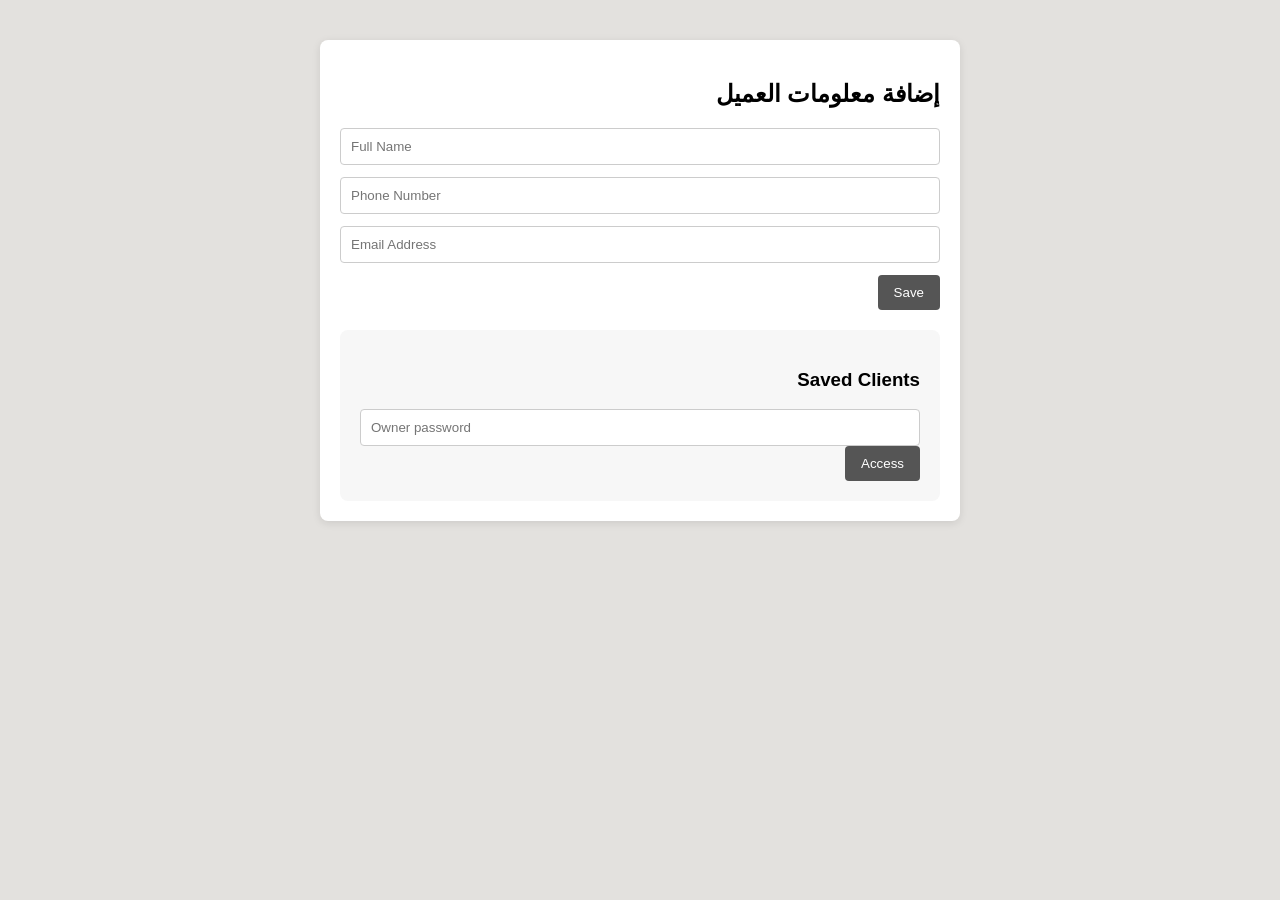
==== form.html @ 1b91b01b "Add files via upload" ====
<!DOCTYPE html>
<html lang="ar" dir="rtl">
<head>
    <meta charset="UTF-8">
    <meta name="viewport" content="width=device-width, initial-scale=1.0">
    <title>Client Form</title>
    <link rel="stylesheet" href="style.css">
</head>
<body>
    <div class="form-page">
        <h2>إضافة معلومات العميل</h2>
        <form id="client-form">
            <input type="text" id="fullName" placeholder="Full Name" required>
            <input type="tel" id="phone" placeholder="Phone Number" required>
            <input type="email" id="email" placeholder="Email Address" required>
            <button type="submit">Save</button>
        </form>

        <div class="submissions">
            <h3>Saved Clients</h3>
            <div id="owner-access">
                <input type="password" id="owner-password" placeholder="Owner password">
                <button type="button" id="unlock-btn">Access</button>
            </div>
            <div id="submission-area" style="display:none;">
                <div id="submission-list"></div>
                <a id="download-link" href="#" download="clients.csv" style="display:none; margin-top: 10px;">Download CSV</a>
            </div>
        </div>
    </div>

    <script>
        const form = document.getElementById('client-form');
        const list = document.getElementById('submission-list');
        const ownerAccess = document.getElementById('owner-access');
        const submissionArea = document.getElementById('submission-area');
        const unlockBtn = document.getElementById('unlock-btn');
        const ownerPasswordInput = document.getElementById('owner-password');

        function escapeCsv(value) {
            return '"' + String(value).replace(/"/g, '""') + '"';
        }

        function buildCsv(submissions) {
            const header = ['Full Name', 'Phone Number', 'Email Address'];
            const rows = submissions.map(item => [item.fullName, item.phone, item.email]);
            return [header, ...rows].map(row => row.map(escapeCsv).join(',')).join('\n');
        }

        function loadSubmissions() {
            const submissions = JSON.parse(localStorage.getItem('clientSubmissions') || '[]');
            if (!submissions.length) {
                list.innerHTML = '<p>No submissions yet.</p>';
                return;
            }

            list.innerHTML = submissions.map(item => `
                <div class="submission-item">
                    <strong>${item.fullName}</strong><br>
                    Phone: ${item.phone}<br>
                    Email: ${item.email}
                </div>
            `).join('');

            const csvData = buildCsv(submissions);
            const blob = new Blob([csvData], { type: 'text/csv;charset=utf-8;' });
            const url = URL.createObjectURL(blob);
            const downloadLink = document.getElementById('download-link');
            downloadLink.href = url;
            downloadLink.style.display = 'inline-block';
        }

        form.addEventListener('submit', function (e) {
            e.preventDefault();
            const submissions = JSON.parse(localStorage.getItem('clientSubmissions') || '[]');
            submissions.push({
                fullName: document.getElementById('fullName').value,
                phone: document.getElementById('phone').value,
                email: document.getElementById('email').value
            });
            localStorage.setItem('clientSubmissions', JSON.stringify(submissions));
            form.reset();
            loadSubmissions();
        });

        unlockBtn.addEventListener('click', function () {
            if (ownerPasswordInput.value === 'm1l@neEservices') {
                submissionArea.style.display = 'block';
                ownerAccess.style.display = 'none';
                loadSubmissions();
            } else {
                alert('Access denied');
            }
        });

        loadSubmissions();
    </script>
</body>
</html>
---- style.css ----
html { scroll-behavior: smooth; }

body { margin: 0; font-family: sans-serif; background-color: #e3e1de; }

.hero, .info-block, .services-block, .contact-footer { display: flex; align-items: center; }

img { width: 50%; height: auto; } /* Ensures images take half the width */

.hero { flex-direction: column; height: 100vh; background: grey; color: white; position: relative; justify-content: center; overflow: hidden; }

.hero .bg-img {
    position: absolute;
    inset: 0;
    width: 100%;
    height: 100%;
    object-fit: cover;
    opacity: 0.45;
}

.hero-overlay {
    position: absolute;
    inset: 0;
    z-index: 1;
    display: flex;
    flex-direction: column;
    justify-content: center;
    align-items: center;
    text-align: center;
    color: white;
    padding: 20px;
}

.hero-overlay h1 {
    margin: 0 0 8px;
    font-size: 14px;
    position: absolute;
    top: 20px;
}

.hero-overlay h2 {
    margin: 0 0 20px;
    font-size: 30px;
    font-weight: bold;
}

.menu-toggle {
    display: none;
}

.hero-button {
    position: absolute;
    top: 20px;
    left: 20px;
    display: flex;
    flex-direction: column;
    gap: 4px;
    padding: 10px;
    background-color: rgba(255, 255, 255, 0.9);
    border-radius: 4px;
    text-decoration: none;
    z-index: 2;
    cursor: pointer;
}

.hero-button span {
    display: block;
    width: 24px;
    height: 2px;
    background-color: #333;
}

.hero-menu {
    position: absolute;
    top: 60px;
    left: 20px;
    display: none;
    flex-direction: column;
    gap: 10px;
    background: white;
    padding: 15px;
    border-radius: 6px;
    box-shadow: 0 4px 10px rgba(0, 0, 0, 0.2);
    z-index: 3;
}

.hero-menu a {
    color: #333;
    text-decoration: none;
    font-weight: bold;
}

.menu-toggle:checked + .hero-button + .hero-menu {
    display: flex;
}

.contact-footer { background: #555; color: white; justify-content: space-between; }

.page-header {
    background: #555;
    color: white;
    padding: 40px 20px;
    text-align: center;
}

.page-content {
    padding: 30px 20px;
    max-width: 900px;
    margin: 0 auto;
}

.info-card {
    background: white;
    padding: 20px;
    margin-bottom: 20px;
    border-radius: 8px;
    box-shadow: 0 2px 6px rgba(0, 0, 0, 0.1);
}

.info-card h2 {
    margin-top: 0;
}

.details { padding: 40px; }

.details p { margin: 0; }

.details .phone-number {
    margin-left: 90px;
}

.details h3, .details h4 { margin: 0 0 8px; }

.details h4 { margin-top: 12px; }

.details p:last-child { margin-bottom: 0; }

.info-block .content .get-started-button {
    display: inline-block;
    margin-left: -50px;
    position: relative;
    left: -50px;
    padding: 10px 20px;
    background-color: #555;
    color: white;
    text-decoration: none;
    border-radius: 4px;
}

.info-block .content h3 {
    margin-left: -30px;
    position: relative;
    left: -30px;
}

.services-block .list h3 {
    margin-left: -30px;
    position: relative;
    left: -30px;
    font-size: 28px;
}

.form-page {
    max-width: 600px;
    margin: 40px auto;
    padding: 20px;
    background: white;
    border-radius: 8px;
    box-shadow: 0 2px 8px rgba(0, 0, 0, 0.1);
}

.form-page form {
    display: flex;
    flex-direction: column;
    gap: 12px;
    align-items: flex-start;
}

.form-page input {
    width: 100%;
    padding: 10px;
    border: 1px solid #ccc;
    border-radius: 4px;
    box-sizing: border-box;
    text-align: left;
}

.form-page button {
    padding: 10px 16px;
    background: #555;
    color: white;
    border: none;
    border-radius: 4px;
    cursor: pointer;
}

.submissions {
    margin-top: 20px;
    padding: 20px;
    background: #f7f7f7;
    border-radius: 8px;
}

.submission-item {
    padding: 10px 0;
    border-bottom: 1px solid #ddd;
}
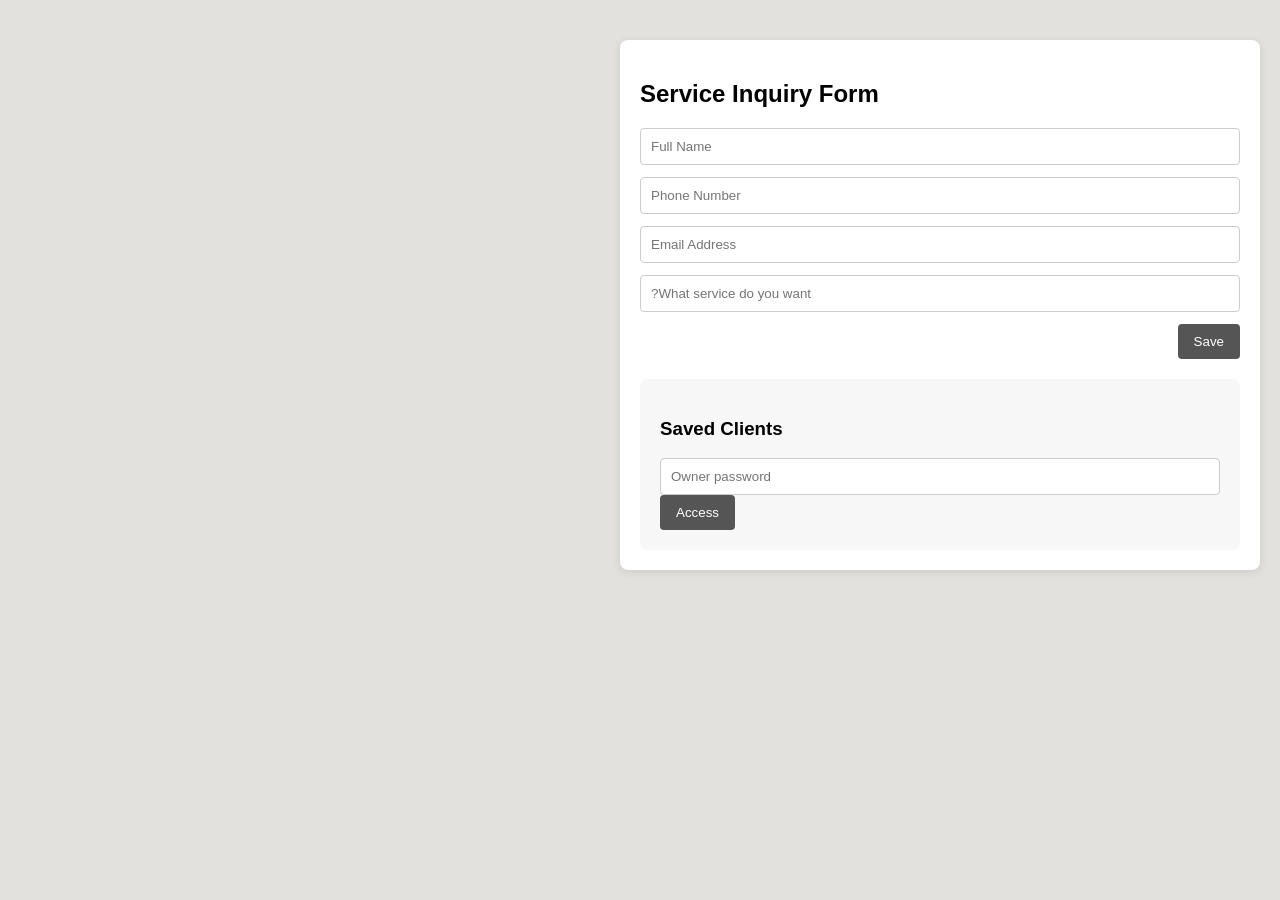
==== commit 1fc9e481: "Add files via upload" ====
--- a/form.html
+++ b/form.html
@@ -8,11 +8,12 @@
 </head>
 <body>
     <div class="form-page">
-        <h2>إضافة معلومات العميل</h2>
+        <h2>Service Inquiry Form</h2>
         <form id="client-form">
             <input type="text" id="fullName" placeholder="Full Name" required>
             <input type="tel" id="phone" placeholder="Phone Number" required>
             <input type="email" id="email" placeholder="Email Address" required>
+            <input type="text" id="service" placeholder="What service do you want?" required>
             <button type="submit">Save</button>
         </form>
 
@@ -42,8 +43,8 @@
         }
 
         function buildCsv(submissions) {
-            const header = ['Full Name', 'Phone Number', 'Email Address'];
-            const rows = submissions.map(item => [item.fullName, item.phone, item.email]);
+            const header = ['Full Name', 'Phone Number', 'Email Address', 'Service'];
+            const rows = submissions.map(item => [item.fullName, item.phone, item.email, item.service]);
             return [header, ...rows].map(row => row.map(escapeCsv).join(',')).join('\n');
         }
 
@@ -76,7 +77,8 @@
             submissions.push({
                 fullName: document.getElementById('fullName').value,
                 phone: document.getElementById('phone').value,
-                email: document.getElementById('email').value
+                email: document.getElementById('email').value,
+                service: document.getElementById('service').value
             });
             localStorage.setItem('clientSubmissions', JSON.stringify(submissions));
             form.reset();
--- a/style.css
+++ b/style.css
@@ -161,11 +161,12 @@
 
 .form-page {
     max-width: 600px;
-    margin: 40px auto;
+    margin: 40px 20px;
     padding: 20px;
     background: white;
     border-radius: 8px;
     box-shadow: 0 2px 8px rgba(0, 0, 0, 0.1);
+    text-align: left;
 }
 
 .form-page form {
@@ -204,3 +205,44 @@
     padding: 10px 0;
     border-bottom: 1px solid #ddd;
 }
+
+.feedback-section {
+    padding: 30px 20px;
+    background: #f4f4f4;
+    margin: 20px;
+    border-radius: 8px;
+}
+
+.feedback-section form {
+    display: flex;
+    flex-direction: column;
+    gap: 10px;
+    margin-bottom: 15px;
+}
+
+.feedback-section input,
+.feedback-section textarea {
+    padding: 10px;
+    border: 1px solid #ccc;
+    border-radius: 4px;
+    width: 100%;
+    box-sizing: border-box;
+}
+
+.feedback-section textarea {
+    min-height: 100px;
+    resize: vertical;
+}
+
+.feedback-section button {
+    padding: 10px 16px;
+    background: #555;
+    color: white;
+    border: none;
+    border-radius: 4px;
+    cursor: pointer;
+}
+
+.feedback-list ul {
+    padding-left: 20px;
+}
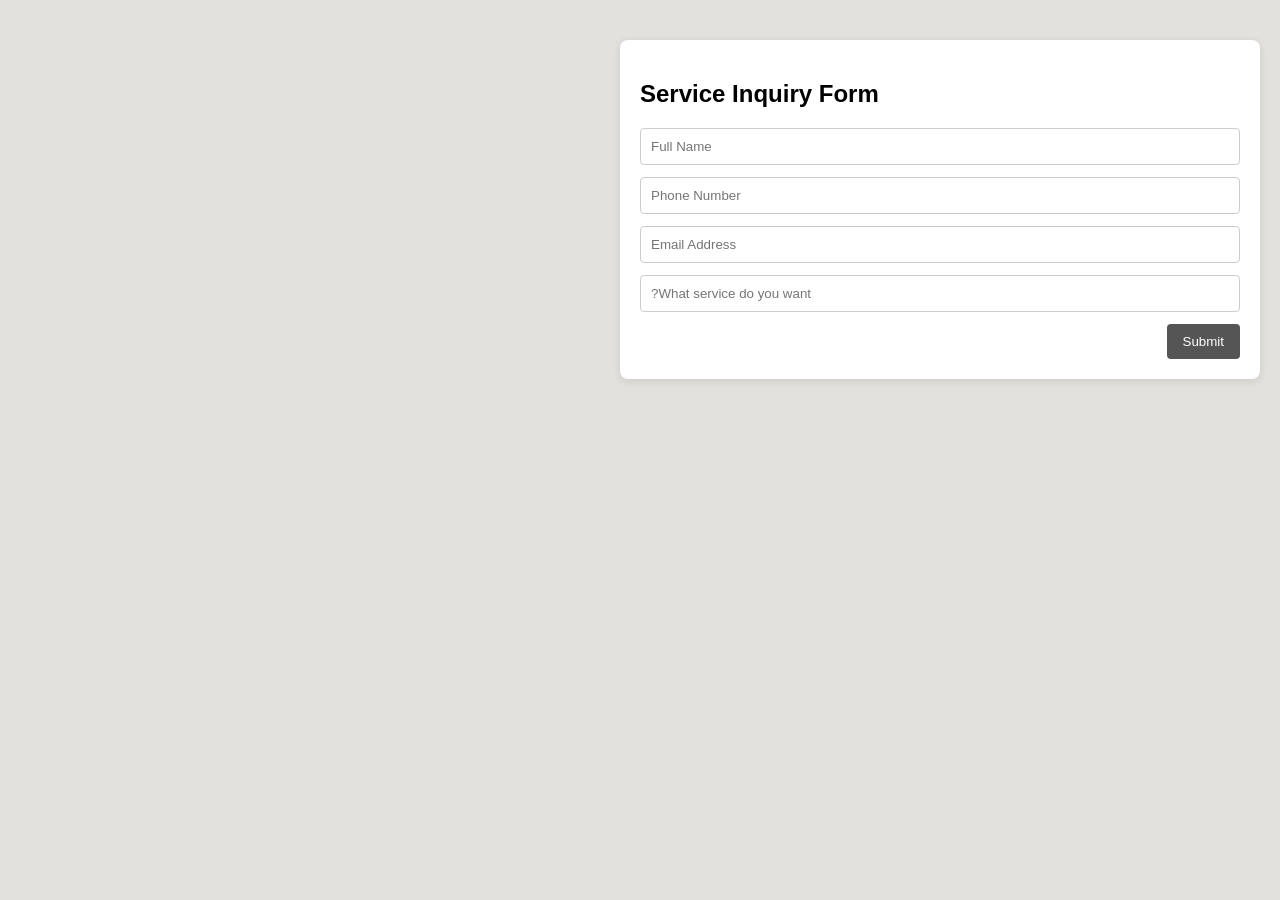
==== commit 0b57beef: "Add files via upload" ====
--- a/form.html
+++ b/form.html
@@ -14,88 +14,119 @@
             <input type="tel" id="phone" placeholder="Phone Number" required>
             <input type="email" id="email" placeholder="Email Address" required>
             <input type="text" id="service" placeholder="What service do you want?" required>
-            <button type="submit">Save</button>
+            <button type="submit">Submit</button>
         </form>
 
-        <div class="submissions">
-            <h3>Saved Clients</h3>
-            <div id="owner-access">
-                <input type="password" id="owner-password" placeholder="Owner password">
-                <button type="button" id="unlock-btn">Access</button>
-            </div>
-            <div id="submission-area" style="display:none;">
-                <div id="submission-list"></div>
-                <a id="download-link" href="#" download="clients.csv" style="display:none; margin-top: 10px;">Download CSV</a>
-            </div>
-        </div>
     </div>
 
     <script>
         const form = document.getElementById('client-form');
-        const list = document.getElementById('submission-list');
-        const ownerAccess = document.getElementById('owner-access');
-        const submissionArea = document.getElementById('submission-area');
-        const unlockBtn = document.getElementById('unlock-btn');
-        const ownerPasswordInput = document.getElementById('owner-password');
+        const STORAGE_KEY = 'clientSubmissions';
 
-        function escapeCsv(value) {
-            return '"' + String(value).replace(/"/g, '""') + '"';
+        function getApiUrl() {
+            const params = new URLSearchParams(window.location.search);
+            const configuredUrl = params.get('api');
+            if (configuredUrl) {
+                return configuredUrl.endsWith('/api/clients') ? configuredUrl : `${configuredUrl.replace(/\/$/, '')}/api/clients`;
+            }
+
+            if (window.location.origin && window.location.origin.startsWith('http')) {
+                return `${window.location.origin}/api/clients`;
+            }
+
+            return 'http://127.0.0.1:3000/api/clients';
         }
 
-        function buildCsv(submissions) {
-            const header = ['Full Name', 'Phone Number', 'Email Address', 'Service'];
-            const rows = submissions.map(item => [item.fullName, item.phone, item.email, item.service]);
-            return [header, ...rows].map(row => row.map(escapeCsv).join(',')).join('\n');
+        const API_URL = getApiUrl();
+
+        function getLocalSubmissions() {
+            try {
+                return JSON.parse(localStorage.getItem(STORAGE_KEY) || '[]');
+            } catch (error) {
+                console.error('Failed to load local submissions', error);
+                return [];
+            }
         }
 
-        function loadSubmissions() {
-            const submissions = JSON.parse(localStorage.getItem('clientSubmissions') || '[]');
-            if (!submissions.length) {
-                list.innerHTML = '<p>No submissions yet.</p>';
-                return;
+        function saveLocalSubmissions(submissions) {
+            localStorage.setItem(STORAGE_KEY, JSON.stringify(submissions));
+        }
+
+        async function getStoredSubmissions() {
+            const localSubmissions = getLocalSubmissions();
+
+            try {
+                const response = await fetch(API_URL, { headers: { Accept: 'application/json' } });
+                if (response.ok) {
+                    const remoteSubmissions = await response.json();
+                    const normalizedRemote = Array.isArray(remoteSubmissions) ? remoteSubmissions : [];
+
+                    if (normalizedRemote.length > 0) {
+                        const mergedSubmissions = [...normalizedRemote];
+                        const existingKeys = new Set(mergedSubmissions.map(item => `${item.fullName || ''}|${item.phone || ''}|${item.email || ''}|${item.service || ''}|${item.submittedAt || ''}`));
+                        localSubmissions.forEach(item => {
+                            const key = `${item.fullName || ''}|${item.phone || ''}|${item.email || ''}|${item.service || ''}|${item.submittedAt || ''}`;
+                            if (!existingKeys.has(key)) {
+                                mergedSubmissions.push(item);
+                            }
+                        });
+
+                        saveLocalSubmissions(mergedSubmissions);
+                        return mergedSubmissions;
+                    }
+
+                    if (localSubmissions.length > 0) {
+                        return localSubmissions;
+                    }
+                }
+            } catch (error) {
+                console.warn('Shared storage unavailable, using browser storage instead.', error);
             }
 
-            list.innerHTML = submissions.map(item => `
-                <div class="submission-item">
-                    <strong>${item.fullName}</strong><br>
-                    Phone: ${item.phone}<br>
-                    Email: ${item.email}
-                </div>
-            `).join('');
-
-            const csvData = buildCsv(submissions);
-            const blob = new Blob([csvData], { type: 'text/csv;charset=utf-8;' });
-            const url = URL.createObjectURL(blob);
-            const downloadLink = document.getElementById('download-link');
-            downloadLink.href = url;
-            downloadLink.style.display = 'inline-block';
+            return localSubmissions;
         }
 
-        form.addEventListener('submit', function (e) {
+        async function saveSubmission(submission) {
+            try {
+                const response = await fetch(API_URL, {
+                    method: 'POST',
+                    headers: { 'Content-Type': 'application/json' },
+                    body: JSON.stringify(submission)
+                });
+                if (!response.ok) {
+                    throw new Error('Failed to save remotely');
+                }
+            } catch (error) {
+                console.warn('Remote save failed, but the submission is still being kept locally.', error);
+                const localSubmissions = getLocalSubmissions();
+                localSubmissions.push(submission);
+                saveLocalSubmissions(localSubmissions);
+            }
+        }
+
+        function formatSubmittedAt(timestamp) {
+            const date = timestamp ? new Date(timestamp) : new Date();
+            return Number.isNaN(date.getTime()) ? 'Unknown time' : date.toLocaleString();
+        }
+
+        form.addEventListener('submit', async function (e) {
             e.preventDefault();
-            const submissions = JSON.parse(localStorage.getItem('clientSubmissions') || '[]');
-            submissions.push({
-                fullName: document.getElementById('fullName').value,
-                phone: document.getElementById('phone').value,
-                email: document.getElementById('email').value,
-                service: document.getElementById('service').value
-            });
-            localStorage.setItem('clientSubmissions', JSON.stringify(submissions));
+            const submission = {
+                fullName: document.getElementById('fullName').value.trim(),
+                phone: document.getElementById('phone').value.trim(),
+                email: document.getElementById('email').value.trim(),
+                service: document.getElementById('service').value.trim(),
+                submittedAt: new Date().toISOString()
+            };
+
+            await saveSubmission(submission);
+
+            const whatsappMessage = `New service inquiry:%0A%0AFull Name: ${encodeURIComponent(submission.fullName)}%0APhone: ${encodeURIComponent(submission.phone)}%0AEmail: ${encodeURIComponent(submission.email)}%0AService: ${encodeURIComponent(submission.service)}%0A%0ASubmitted At: ${encodeURIComponent(new Date(submission.submittedAt).toLocaleString())}`;
+            const whatsappUrl = `https://wa.me/9613277879?text=${whatsappMessage}`;
+            window.open(whatsappUrl, '_blank', 'noopener,noreferrer');
+
             form.reset();
-            loadSubmissions();
         });
-
-        unlockBtn.addEventListener('click', function () {
-            if (ownerPasswordInput.value === 'm1l@neEservices') {
-                submissionArea.style.display = 'block';
-                ownerAccess.style.display = 'none';
-                loadSubmissions();
-            } else {
-                alert('Access denied');
-            }
-        });
-
-        loadSubmissions();
     </script>
 </body>
 </html>
--- a/style.css
+++ b/style.css
@@ -1,6 +1,6 @@
 html { scroll-behavior: smooth; }
 
-body { margin: 0; font-family: sans-serif; background-color: #e3e1de; }
+body { margin: 0; font-family: sans-serif; background-color: #e3e1de; width: 100%; overflow-x: hidden; -webkit-text-size-adjust: 100%; -moz-text-size-adjust: 100%; text-size-adjust: 100%; }
 
 .hero, .info-block, .services-block, .contact-footer { display: flex; align-items: center; }
 
@@ -32,15 +32,22 @@
 
 .hero-overlay h1 {
     margin: 0 0 8px;
-    font-size: 14px;
-    position: absolute;
-    top: 20px;
+    font-size: clamp(24px, 4vw, 42px);
+    font-weight: 700;
+    line-height: 1.1;
+    letter-spacing: 1px;
+    text-transform: uppercase;
+    position: static;
+    transform: none;
+    z-index: 2;
+    max-width: 90%;
 }
 
 .hero-overlay h2 {
     margin: 0 0 20px;
-    font-size: 30px;
+    font-size: clamp(20px, 3vw, 36px);
     font-weight: bold;
+    line-height: 1.3;
 }
 
 .menu-toggle {
@@ -53,10 +60,10 @@
     left: 20px;
     display: flex;
     flex-direction: column;
-    gap: 4px;
-    padding: 10px;
+    gap: 6px;
+    padding: 14px;
     background-color: rgba(255, 255, 255, 0.9);
-    border-radius: 4px;
+    border-radius: 6px;
     text-decoration: none;
     z-index: 2;
     cursor: pointer;
@@ -64,8 +71,8 @@
 
 .hero-button span {
     display: block;
-    width: 24px;
-    height: 2px;
+    width: 32px;
+    height: 3px;
     background-color: #333;
 }
 
@@ -246,3 +253,83 @@
 .feedback-list ul {
     padding-left: 20px;
 }
+
+@media (max-width: 768px) {
+    body {
+        font-size: 16px;
+    }
+
+    .hero {
+        height: auto;
+        min-height: 100vh;
+        padding: 20px 0;
+    }
+
+    .hero-overlay {
+        position: relative;
+        min-height: 100vh;
+        justify-content: center;
+    }
+
+    .hero-overlay h1 {
+        position: static;
+        font-size: clamp(24px, 7vw, 32px);
+        margin-bottom: 14px;
+    }
+
+    .hero-overlay h2 {
+        font-size: clamp(18px, 4.5vw, 28px);
+        line-height: 1.3;
+    }
+
+    .hero-button {
+        top: 16px;
+        left: 16px;
+        padding: 16px;
+        gap: 8px;
+    }
+
+    .hero-button span {
+        width: 36px;
+        height: 4px;
+    }
+
+    .info-block, .services-block, .contact-footer {
+        flex-direction: column;
+        align-items: stretch;
+        padding: 20px;
+    }
+
+    .info-block img, .services-block img, .contact-footer img {
+        width: 100%;
+        margin-bottom: 15px;
+    }
+
+    .info-block .content .get-started-button,
+    .info-block .content h3 {
+        margin-left: 0;
+        left: 0;
+    }
+
+    .services-block .list h3 {
+        margin-left: 0;
+        left: 0;
+    }
+
+    .details {
+        padding: 0;
+    }
+
+    .details .phone-number {
+        margin-left: 0;
+    }
+
+    .feedback-section {
+        margin: 10px;
+        padding: 20px 15px;
+    }
+
+    .form-page {
+        margin: 20px 10px;
+    }
+}
